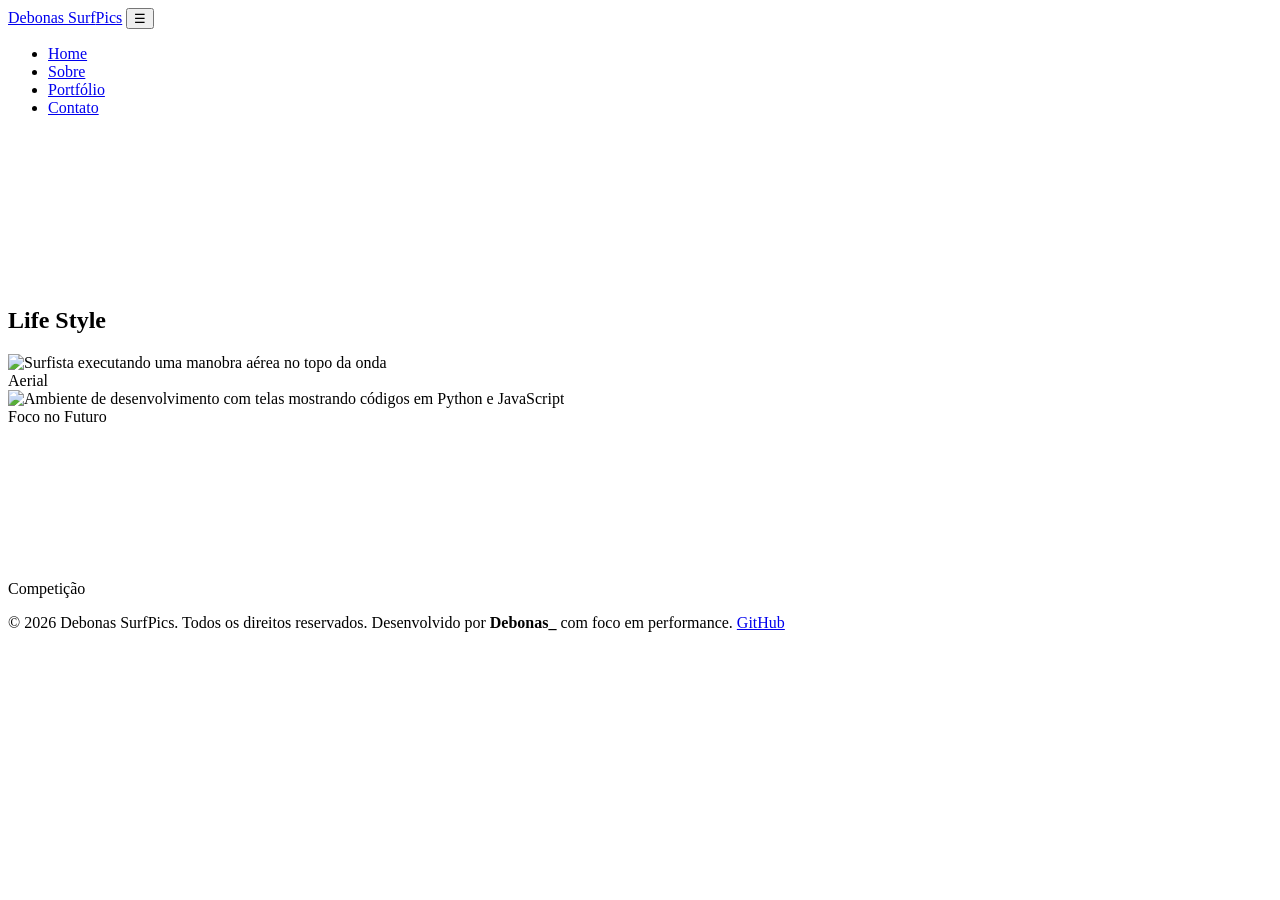
==== index.html @ 7e48e8c8 "Create index.html" ====
<!DOCTYPE html>
<html lang="pt-BR">
<head>
    <meta charset="UTF-8">
    <meta name="viewport" content="width=device-width, initial-scale=1.0">
    <meta name="description" content="Conheça a trajetória de Debonas: atleta de surf e desenvolvedor de software focado em criar sites e aplicações de alta performance.">
    <meta name="keywords" content="fotografia de surf, surf photography, fotos de surf, praia, ondas">
    <title>Debonas Page</title>
    <link rel="stylesheet" href="css/style.css">
</head>
<body>
    <header class="main-header">
        <div class="container header-flex">
            <a href="index.html" class="logo">Debonas Surf<span>Pics</span></a>
            <button class="menu-toggle" aria-label="Abrir Menu">☰</button>
            <nav class="nav-menu">
                <ul>
                    <li><a href="index.html" class="active">Home</a></li>
                    <li><a href="sobre.html">Sobre</a></li>
                    <li><a href="portfolio.html">Portfólio</a></li>
                    <li><a href="contato.html">Contato</a></li>
                </ul>
            </nav>
        </div>
    </header>

    <section class="hero">
        <video autoplay loop muted playsinline class="hero-video">
            <source src="img/videos/bona_apf2.mp4" type="video/mp4">
            Seu navegador não suporta vídeos em HTML5.
        </video>
    </section>

    <main class="container section">
        <h2 class="section-title">Life Style</h2>
        <div class="grid-gallery">
            <div class="gallery-item">
                <img src="img/hero/ok-694.jpg" alt="Surfista executando uma manobra aérea no topo da onda">
                <div class="overlay"><span>Aerial</span></div>
            </div>
            <div class="gallery-item">
                <img src="img/hero/casa.jpeg" alt="Ambiente de desenvolvimento com telas mostrando códigos em Python e JavaScript">
                <div class="overlay"><span>Foco no Futuro</span></div>
            </div>
            <div class="gallery-item">
                <video autoplay loop muted playsinline class="gallery-video">
                    <source src="img/videos/Videobatida.mp4" type="video/mp4">
                    Seu navegador não suporta vídeos em HTML5.
                </video>
                <div class="overlay"><span>Competição</span></div>
            </div>
        </div>
    </main>

    <footer class="main-footer">
        <p>&copy; 2026 Debonas SurfPics. Todos os direitos reservados. Desenvolvido por <a href="https://www.instagram.com/debonas_?igsh=a2tjc3hwa210MWly/" target="_blank" rel="noopener noreferrer" style="color: var(--primary); text-decoration: none; font-weight: bold;">Debonas_</a> com foco em performance.
            <a href="https://github.com/brunodebona" target="_blank" rel="noopener noreferrer" class="github-footer-link">
                <i class="fab fa-github"></i> GitHub
            </a>
        </p>
    </footer>

    <script src="js/main.js"></script>
</body>
</html>
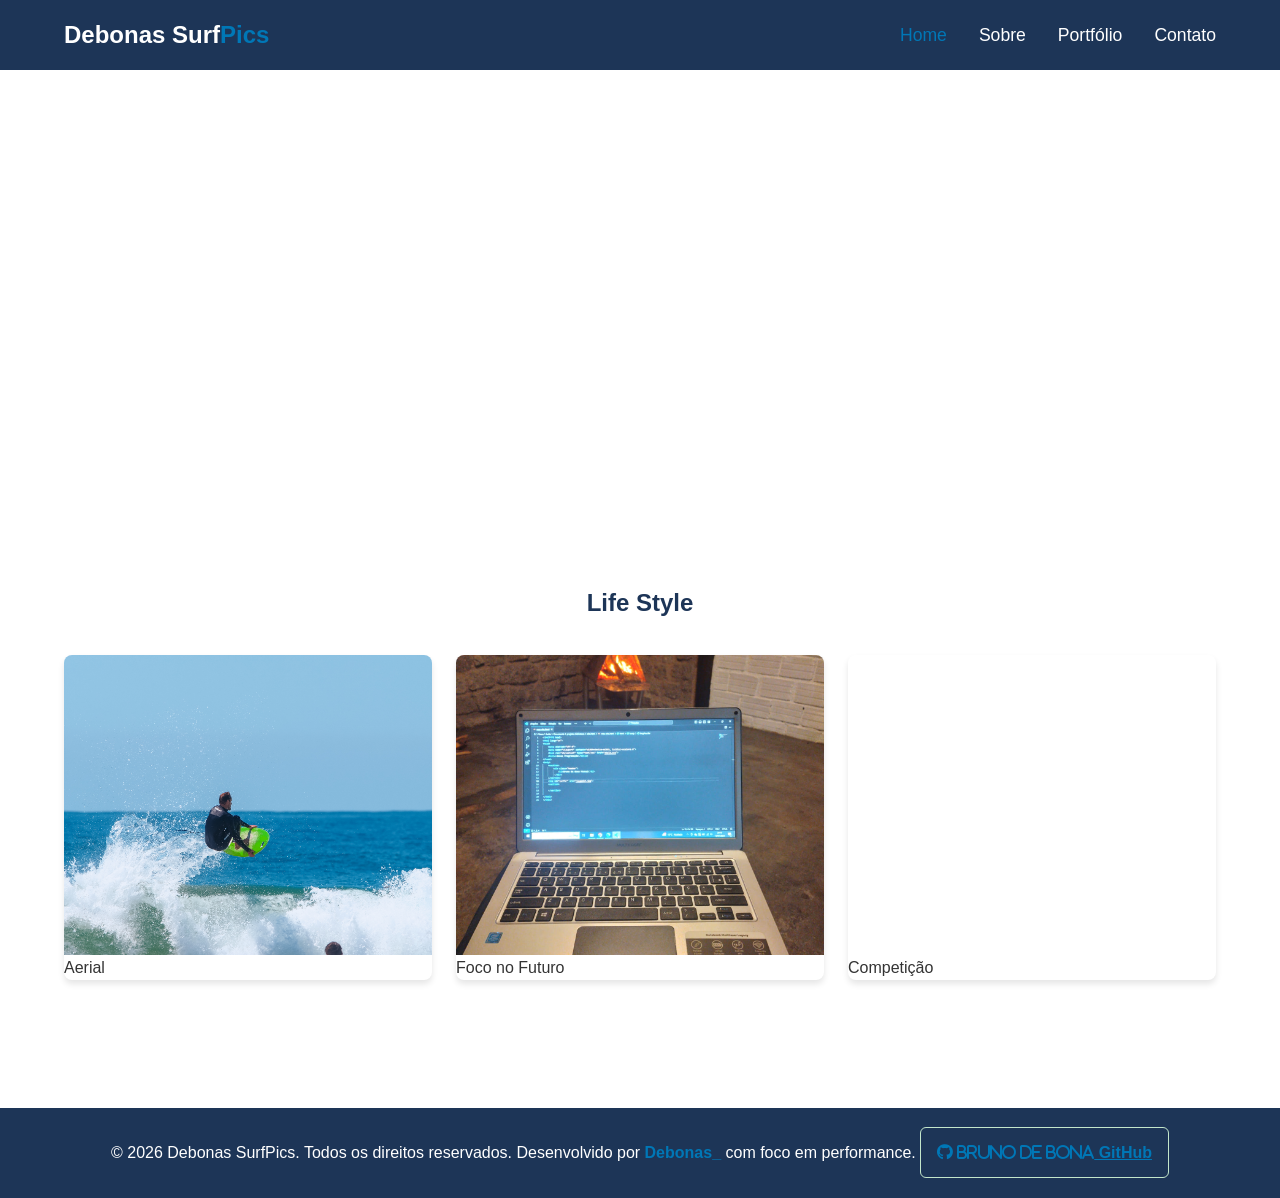
==== commit cb4d7b77: "Commit inicial: Site pessoal" ====
--- a/index.html
+++ b/index.html
@@ -7,6 +7,7 @@
     <meta name="keywords" content="fotografia de surf, surf photography, fotos de surf, praia, ondas">
     <title>Debonas Page</title>
     <link rel="stylesheet" href="css/style.css">
+    <link rel="stylesheet" href="https://cdnjs.cloudflare.com/ajax/libs/font-awesome/6.7.2/css/all.min.css">
 </head>
 <body>
     <header class="main-header">
@@ -26,7 +27,7 @@
 
     <section class="hero">
         <video autoplay loop muted playsinline class="hero-video">
-            <source src="img/videos/bona_apf2.mp4" type="video/mp4">
+            <source src="img/videos/Videobatida.mp4" type="video/mp4">
             Seu navegador não suporta vídeos em HTML5.
         </video>
     </section>
@@ -44,7 +45,7 @@
             </div>
             <div class="gallery-item">
                 <video autoplay loop muted playsinline class="gallery-video">
-                    <source src="img/videos/Videobatida.mp4" type="video/mp4">
+                    <source src="img/videos/videosul.mp4" type="video/mp4">
                     Seu navegador não suporta vídeos em HTML5.
                 </video>
                 <div class="overlay"><span>Competição</span></div>
@@ -55,11 +56,11 @@
     <footer class="main-footer">
         <p>&copy; 2026 Debonas SurfPics. Todos os direitos reservados. Desenvolvido por <a href="https://www.instagram.com/debonas_?igsh=a2tjc3hwa210MWly/" target="_blank" rel="noopener noreferrer" style="color: var(--primary); text-decoration: none; font-weight: bold;">Debonas_</a> com foco em performance.
             <a href="https://github.com/brunodebona" target="_blank" rel="noopener noreferrer" class="github-footer-link">
-                <i class="fab fa-github"></i> GitHub
+                <i class="fab fa-github"> Bruno de Bona</i> GitHub
             </a>
         </p>
     </footer>
 
     <script src="js/main.js"></script>
 </body>
-</html>
+</html>
--- a/css/style.css
+++ b/css/style.css
@@ -0,0 +1,371 @@
+/* Variáveis e Reset */
+:root {
+    --primary: #0077b6;
+    --dark: #1d3557;
+    --light: #f8f9fa;
+    --text: #333;
+    --transition: all 0.3s ease;
+}
+
+* {
+    margin: 0;
+    padding: 0;
+    box-sizing: border-box;
+}
+
+body {
+    font-family: 'Segoe UI', Tahoma, Geneva, Verdana, sans-serif;
+    color: var(--text);
+    background-color: #fff;
+    line-height: 1.6;
+}
+
+.container {
+    width: 90%;
+    max-width: 1200px;
+    margin: 0 auto;
+}
+
+/* Header & Menu Responsivo */
+.main-header {
+    background-color: var(--dark);
+    padding: 1rem 0;
+    position: sticky;
+    top: 0;
+    z-index: 1000;
+}
+
+.header-flex {
+    display: flex;
+    justify-content: space-between;
+    align-items: center;
+}
+
+.logo {
+    color: #fff;
+    font-size: 1.5rem;
+    font-weight: bold;
+    text-decoration: none;
+}
+
+.logo span {
+    color: var(--primary);
+}
+
+.menu-toggle {
+    background: none;
+    border: none;
+    color: #fff;
+    font-size: 1.8rem;
+    cursor: pointer;
+    display: block;
+}
+
+.nav-menu {
+    display: none;
+    width: 100%;
+    position: absolute;
+    top: 100%;
+    left: 0;
+    background-color: var(--dark);
+    padding: 1rem 0;
+}
+
+.nav-menu.active {
+    display: block;
+}
+
+.nav-menu ul {
+    list-style: none;
+    display: flex;
+    flex-direction: column;
+    align-items: center;
+}
+
+.nav-menu ul li {
+    margin: 1rem 0;
+}
+
+.nav-menu a {
+    color: #fff;
+    text-decoration: none;
+    font-size: 1.1rem;
+    transition: var(--transition);
+}
+
+.nav-menu a:hover,
+.nav-menu a.active {
+    color: var(--primary);
+}
+
+/* Hero Section */
+.hero {
+    position: relative;
+    height: 50vh;
+    width: 100%;
+    overflow: hidden;
+}
+
+.hero-video {
+    position: absolute;
+    top: 60%;
+    left: 60%;
+    min-width: 100%;
+    min-height: 100%;
+    width: auto;
+    height: auto;
+    transform: translate(-65%, -65%);
+    object-fit: cover;
+}
+
+.hero-description {
+    background-color: var(--light);
+    padding: 3rem 0;
+    text-align: center;
+}
+
+.hero-description h1 {
+    font-size: 2.5rem;
+    color: var(--dark);
+    margin-bottom: 1rem;
+}
+
+.hero-description p {
+    font-size: 1.2rem;
+    max-width: 600px;
+    margin: 0 auto 2rem auto;
+    color: #555;
+}
+
+.text-center {
+    text-align: center;
+}
+
+.btn {
+    display: inline-block;
+    background-color: var(--primary);
+    color: #fff;
+    padding: 0.75rem 1.5rem;
+    text-decoration: none;
+    border: none;
+    border-radius: 4px;
+    cursor: pointer;
+    transition: var(--transition);
+}
+
+.btn:hover {
+    background-color: #0096c7;
+}
+
+.section {
+    padding: 4rem 0;
+}
+
+.section-title {
+    text-align: center;
+    margin-bottom: 2rem;
+    color: var(--dark);
+}
+
+.grid-gallery {
+    display: grid;
+    grid-template-columns: 1fr;
+    gap: 1.5rem;
+}
+
+.gallery-item {
+    position: relative;
+    overflow: hidden;
+    border-radius: 8px;
+    box-shadow: 0 4px 6px rgba(0, 0, 0, 0.1);
+}
+
+.gallery-item img,
+.gallery-item video {
+    width: 100%;
+    height: 300px;
+    object-fit: cover;
+    display: block;
+    transition: transform 0.5s ease;
+}
+
+.gallery-item img.scale,
+.gallery-item video.scale {
+    transform: scale(1.08);
+}
+
+.contact-container {
+    max-width: 600px;
+    margin: 0 auto;
+    background: var(--light);
+    padding: 2.5rem;
+    border-radius: 8px;
+    box-shadow: 0 4px 6px rgba(0, 0, 0, 0.05);
+}
+
+.form-group {
+    margin-bottom: 1.5rem;
+    display: flex;
+    flex-direction: column;
+}
+
+.form-group label {
+    font-weight: bold;
+    margin-bottom: 0.5rem;
+    color: var(--dark);
+    font-size: 0.95rem;
+}
+
+.form-group input,
+.form-group textarea {
+    width: 100%;
+    padding: 0.75rem 1rem;
+    border: 2px solid #ddd;
+    border-radius: 6px;
+    font-family: inherit;
+    font-size: 1rem;
+    transition: var(--transition);
+    background-color: #fff;
+}
+
+.form-group input:focus,
+.form-group textarea:focus {
+    border-color: var(--primary);
+    outline: none;
+    box-shadow: 0 0 0 3px rgba(0, 212, 255, 0.15);
+}
+
+.error-message {
+    color: #e63946;
+    font-size: 0.85rem;
+    margin-top: 0.35rem;
+    display: none;
+}
+
+.success-box {
+    display: none;
+    background-color: #d4edda;
+    color: #155724;
+    border: 1px solid #c3e6cb;
+    padding: 1rem;
+    border-radius: 6px;
+    text-align: center;
+    font-weight: bold;
+}
+
+.main-footer {
+    background-color: var(--dark);
+    color: #fff;
+    text-align: center;
+    padding: 2rem 0;
+    margin-top: 4rem;
+}
+
+.shaper-link {
+    color: var(--primary);
+    text-decoration: none;
+    font-weight: bold;
+    border-bottom: 1px dashed var(--primary);
+    transition: var(--transition);
+}
+
+.shaper-link:hover {
+    color: var(--dark);
+    border-bottom-style: solid;
+}
+
+.filter-buttons {
+    display: flex;
+    justify-content: center;
+    gap: 1rem;
+    margin-bottom: 3rem;
+    flex-wrap: wrap;
+}
+
+.filter-btn {
+    background: none;
+    border: 2px solid var(--primary);
+    color: var(--primary);
+    padding: 0.6rem 1.8rem;
+    font-size: 1rem;
+    font-weight: bold;
+    border-radius: 25px;
+    cursor: pointer;
+    transition: var(--transition);
+}
+
+.filter-btn:hover,
+.filter-btn.active {
+    background-color: var(--primary);
+    color: #fff;
+}
+
+#portfolioGallery .gallery-item {
+    transition: transform 0.4s ease, opacity 0.4s ease;
+}
+
+.gallery-item.hide {
+    display: none;
+}
+
+.about-wrapper {
+    display: flex;
+    flex-direction: column;
+    gap: 2rem;
+    align-items: center;
+}
+
+@media (min-width: 768px) {
+    .menu-toggle {
+        display: none;
+    }
+
+    .nav-menu {
+        display: block;
+        position: static;
+        width: auto;
+        background: none;
+        padding: 0;
+    }
+
+    .nav-menu ul {
+        flex-direction: row;
+    }
+
+    .nav-menu ul li {
+        margin: 0 0 0 2rem;
+    }
+
+    .grid-gallery {
+        grid-template-columns: repeat(3, 1fr);
+    }
+
+    .hero h1 {
+        font-size: 4rem;
+    }
+
+    .about-wrapper {
+        flex-direction: row;
+    }
+
+    .about-text,
+    .about-image {
+        flex: 1;
+    }
+}
+
+.github-footer-link {
+    color: var(--primary);
+    transition: var(--transition);
+    border: 1px solid #c3e6cb;
+    padding: 1rem;
+    border-radius: 6px;
+    text-align: center;
+    font-weight: bold;
+}
+
+/* Estilo do link do GitHub no Rodapé */
+.github-footer-link {
+    color: var(--primary); /* Usa o azul de destaque do seu tema */
+    transition: var(--transition);
+}
